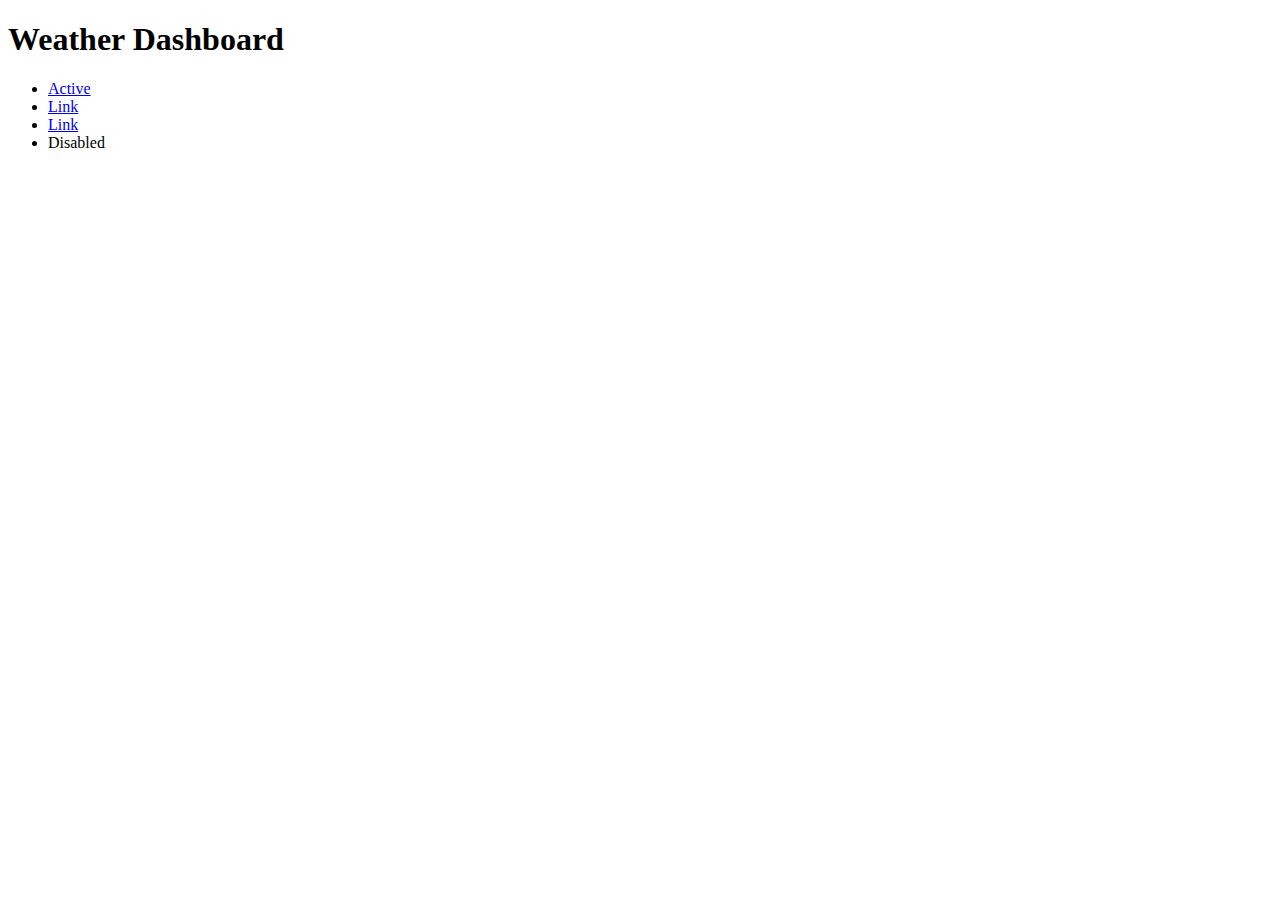
==== index.html @ 0ace401c "Adding initial files" ====
<!DOCTYPE html>
<html>
    <head>

        <link href="https://cdn.jsdelivr.net/npm/bootstrap@5.3.2/dist/css/bootstrap.min.css" rel="stylesheet" integrity="sha384-T3c6CoIi6uLrA9TneNEoa7RxnatzjcDSCmG1MXxSR1GAsXEV/Dwwykc2MPK8M2HN" crossorigin="anonymous">
    </head>
    <body>
        <div class="container-fluid">
            <h1>Weather Dashboard</h1>
          </div>
        <ul class="nav flex-column">
            <li class="nav-item">
              <a class="nav-link active" aria-current="page" href="#">Active</a>
            </li>
            <li class="nav-item">
              <a class="nav-link" href="#">Link</a>
            </li>
            <li class="nav-item">
              <a class="nav-link" href="#">Link</a>
            </li>
            <li class="nav-item">
              <a class="nav-link disabled" aria-disabled="true">Disabled</a>
            </li>
          </ul>

<script src="https://cdn.jsdelivr.net/npm/bootstrap@5.3.2/dist/js/bootstrap.bundle.min.js" integrity="sha384-C6RzsynM9kWDrMNeT87bh95OGNyZPhcTNXj1NW7RuBCsyN/o0jlpcV8Qyq46cDfL" crossorigin="anonymous"></script>
    </body>
</html>
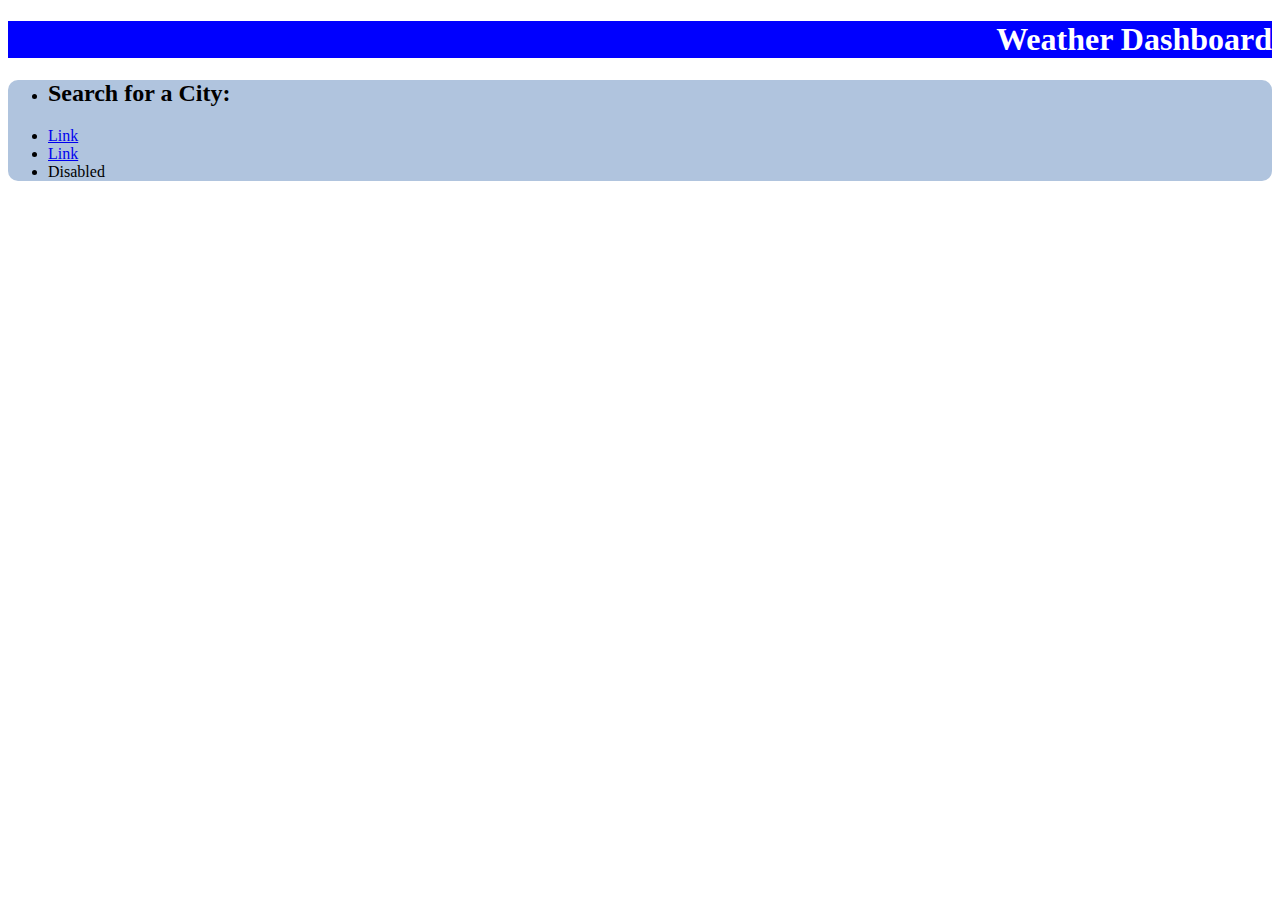
==== commit 2912611b: "Updated README, CSS, and some of index" ====
--- a/index.html
+++ b/index.html
@@ -3,14 +3,15 @@
     <head>
 
         <link href="https://cdn.jsdelivr.net/npm/bootstrap@5.3.2/dist/css/bootstrap.min.css" rel="stylesheet" integrity="sha384-T3c6CoIi6uLrA9TneNEoa7RxnatzjcDSCmG1MXxSR1GAsXEV/Dwwykc2MPK8M2HN" crossorigin="anonymous">
+        <link href="Assets/style.css" rel="stylesheet">
     </head>
     <body>
-        <div class="container-fluid">
+        <div class="container-fluid main-header">
             <h1>Weather Dashboard</h1>
           </div>
-        <ul class="nav flex-column">
+        <ul class="nav flex-column left-nav col-3">
             <li class="nav-item">
-              <a class="nav-link active" aria-current="page" href="#">Active</a>
+              <h2>Search for a City:</h2>
             </li>
             <li class="nav-item">
               <a class="nav-link" href="#">Link</a>
--- a/Assets/style.css
+++ b/Assets/style.css
@@ -0,0 +1,9 @@
+.main-header {
+    background-color: blue;
+    color: white;
+    text-align: right;
+}
+.left-nav {
+    background-color: lightsteelblue;
+    border-radius: 10px;
+}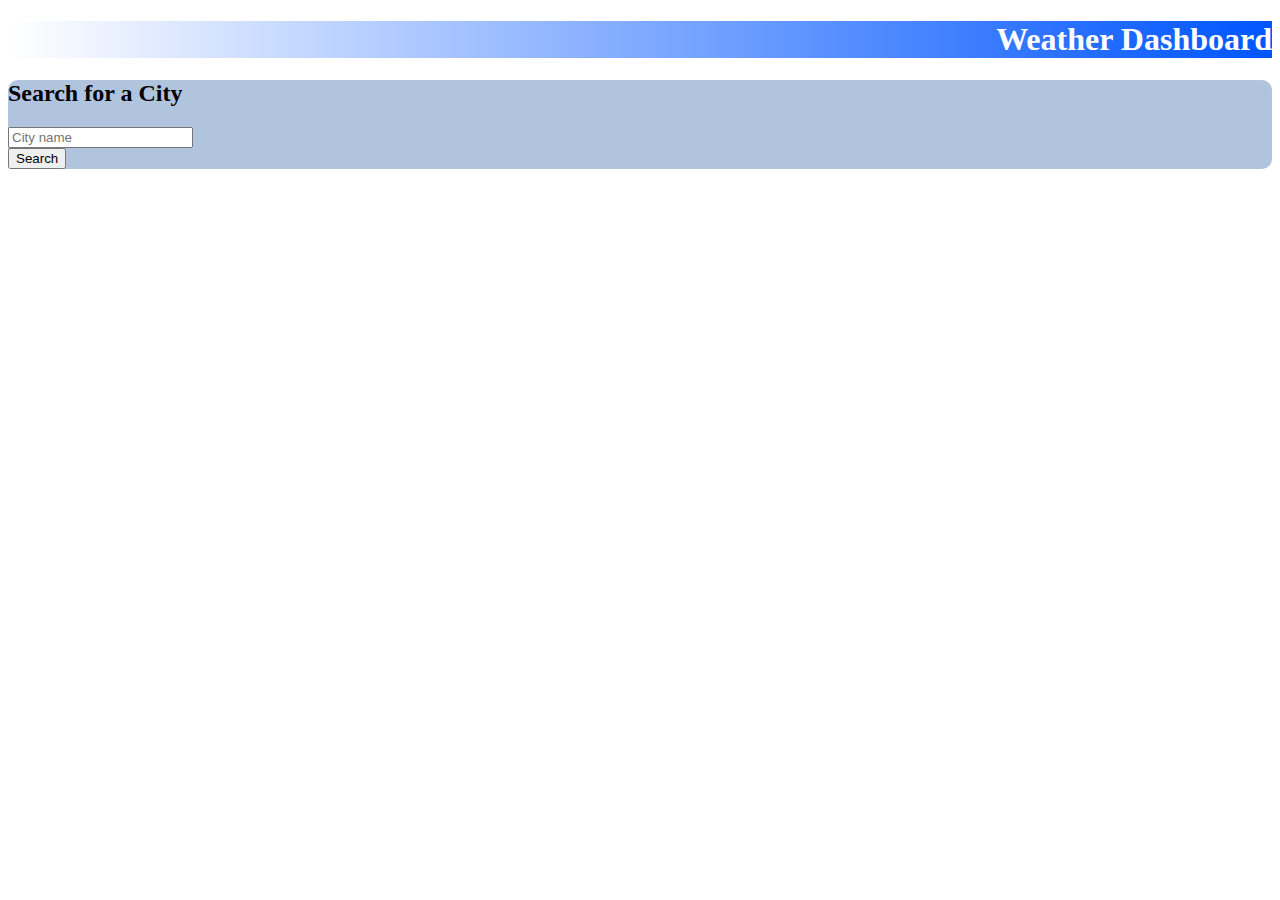
==== commit 9fe02dbd: "Search result URL string being created" ====
--- a/index.html
+++ b/index.html
@@ -9,21 +9,22 @@
         <div class="container-fluid main-header">
             <h1>Weather Dashboard</h1>
           </div>
-        <ul class="nav flex-column left-nav col-3">
-            <li class="nav-item">
-              <h2>Search for a City:</h2>
-            </li>
-            <li class="nav-item">
-              <a class="nav-link" href="#">Link</a>
-            </li>
-            <li class="nav-item">
-              <a class="nav-link" href="#">Link</a>
-            </li>
-            <li class="nav-item">
-              <a class="nav-link disabled" aria-disabled="true">Disabled</a>
-            </li>
-          </ul>
+        <div class="nav flex-column left-nav col-3">
+          <h2>Search for a City</h2>
+          <div class="input-group mb-3">
+            <input type="text" class="form-control search-input" placeholder="City name" aria-label="Recipient's username" aria-describedby="basic-addon2">
+            <div class="input-group-append">
+              <button class="btn btn-outline-secondary" type="button" id="search-button">Search</button>
+            </div>
+          </div>
+        </div>
+        <div class="nav flex-column left-nav col-3">
+        </div>
+        <div class="container-fluid col-6" id="main-weather">
+
+        </div>
 
 <script src="https://cdn.jsdelivr.net/npm/bootstrap@5.3.2/dist/js/bootstrap.bundle.min.js" integrity="sha384-C6RzsynM9kWDrMNeT87bh95OGNyZPhcTNXj1NW7RuBCsyN/o0jlpcV8Qyq46cDfL" crossorigin="anonymous"></script>
+<script src="Assets/script3.js"></script>
     </body>
 </html>--- a/Assets/style.css
+++ b/Assets/style.css
@@ -1,5 +1,5 @@
 .main-header {
-    background-color: blue;
+    background-image: linear-gradient(to right, rgba(255,0,0,0), rgb(0, 85, 255));
     color: white;
     text-align: right;
 }
